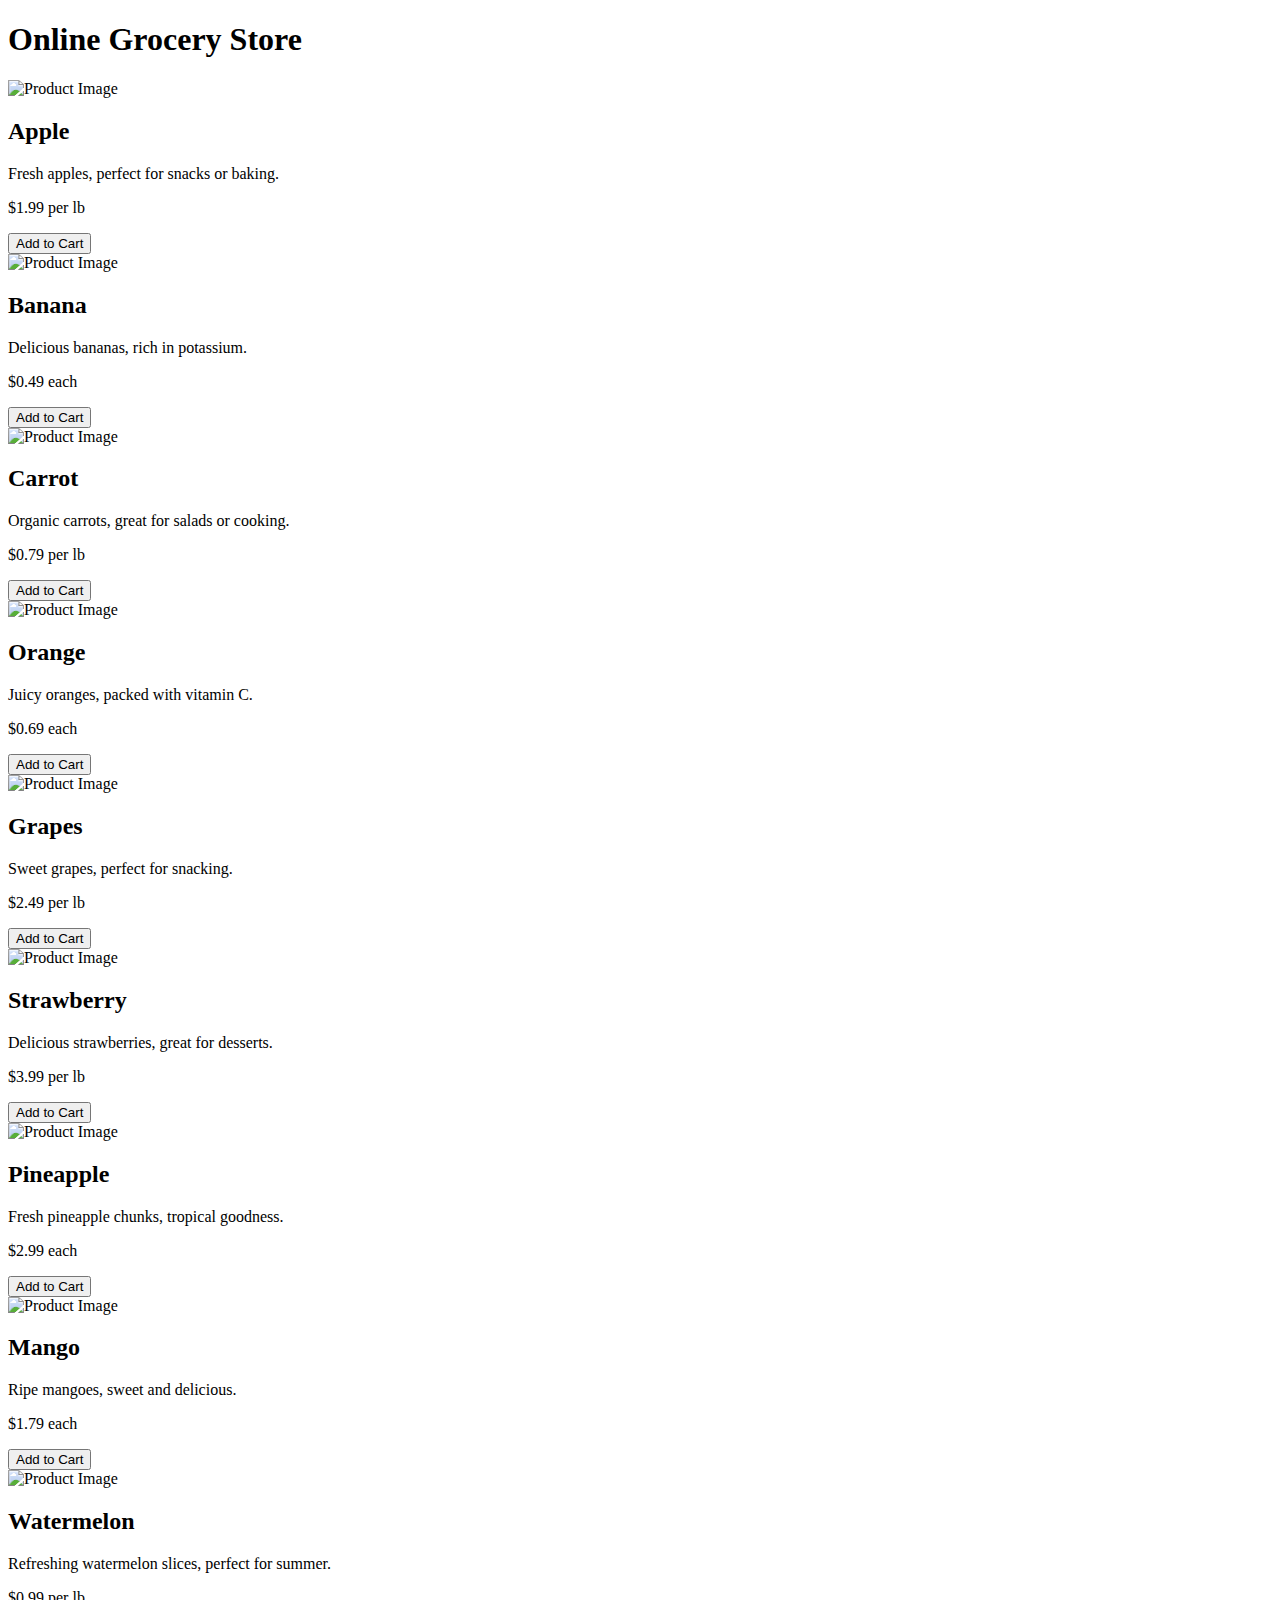
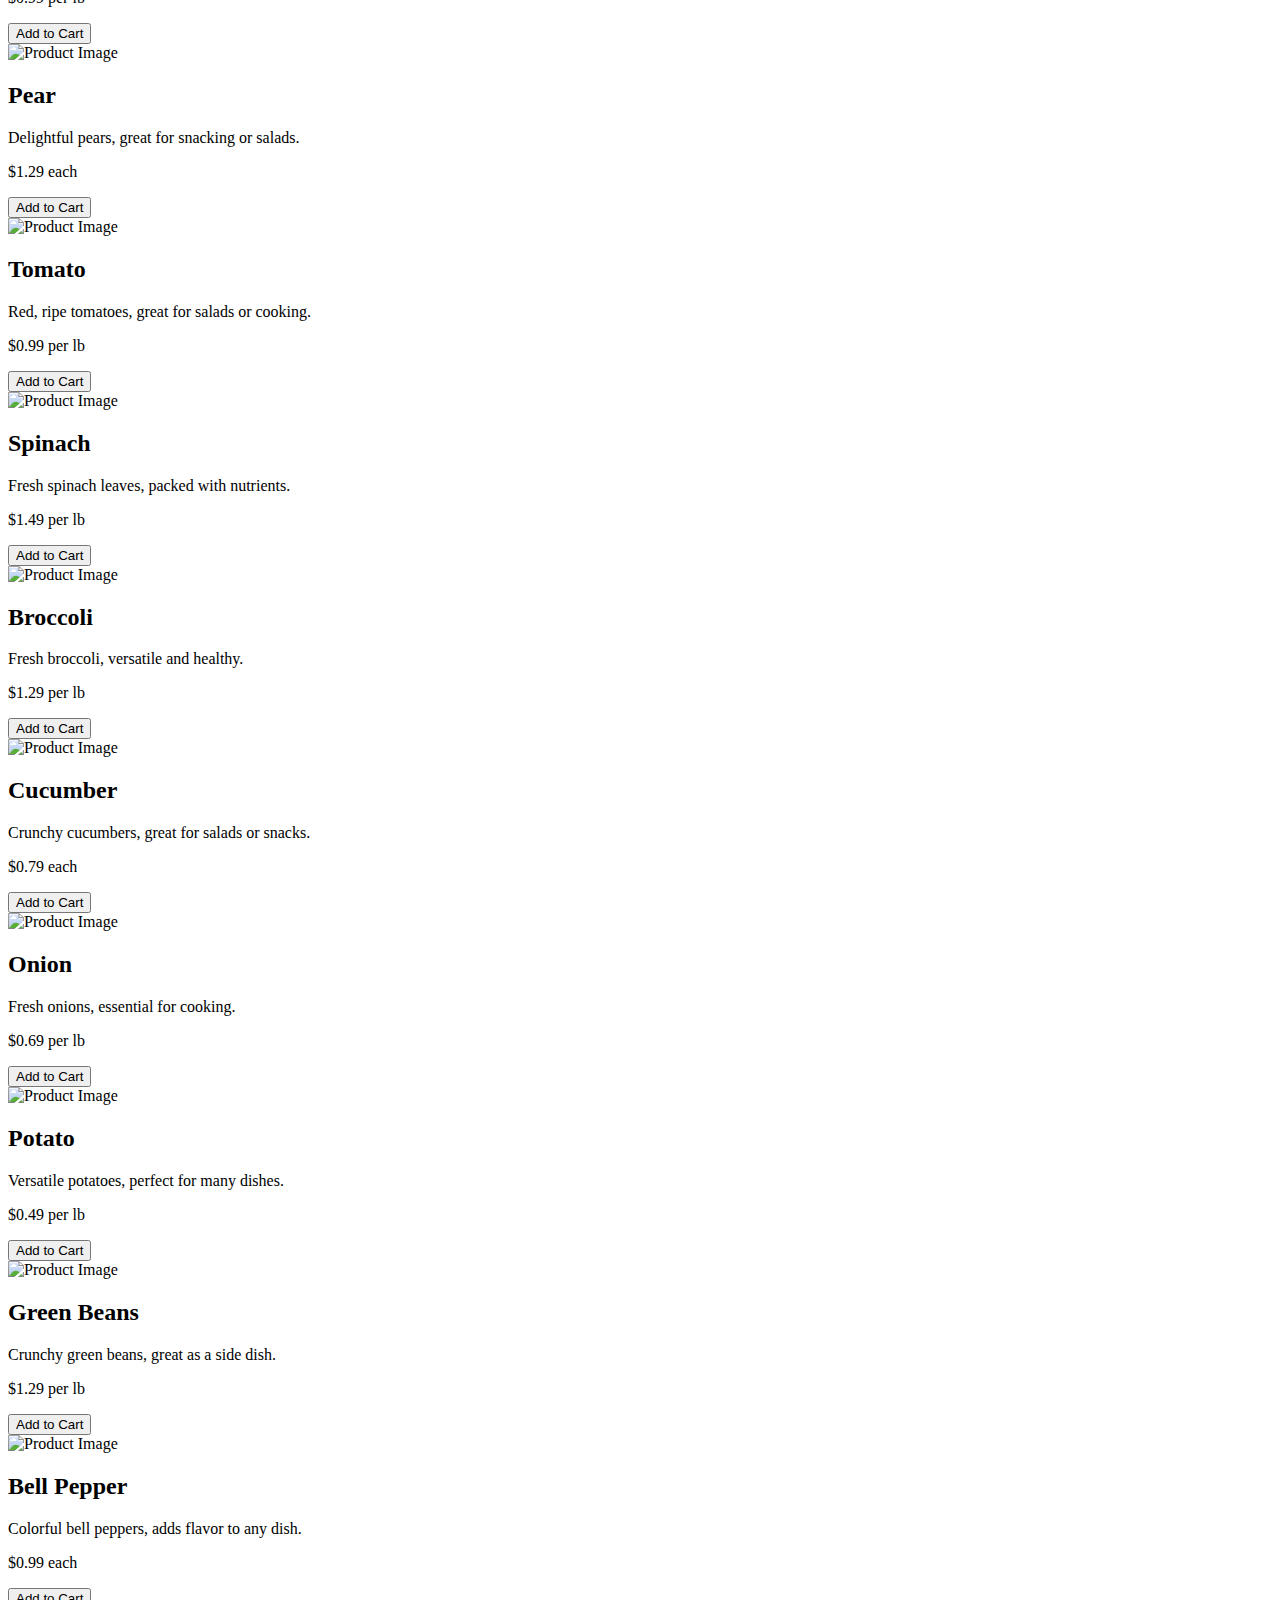
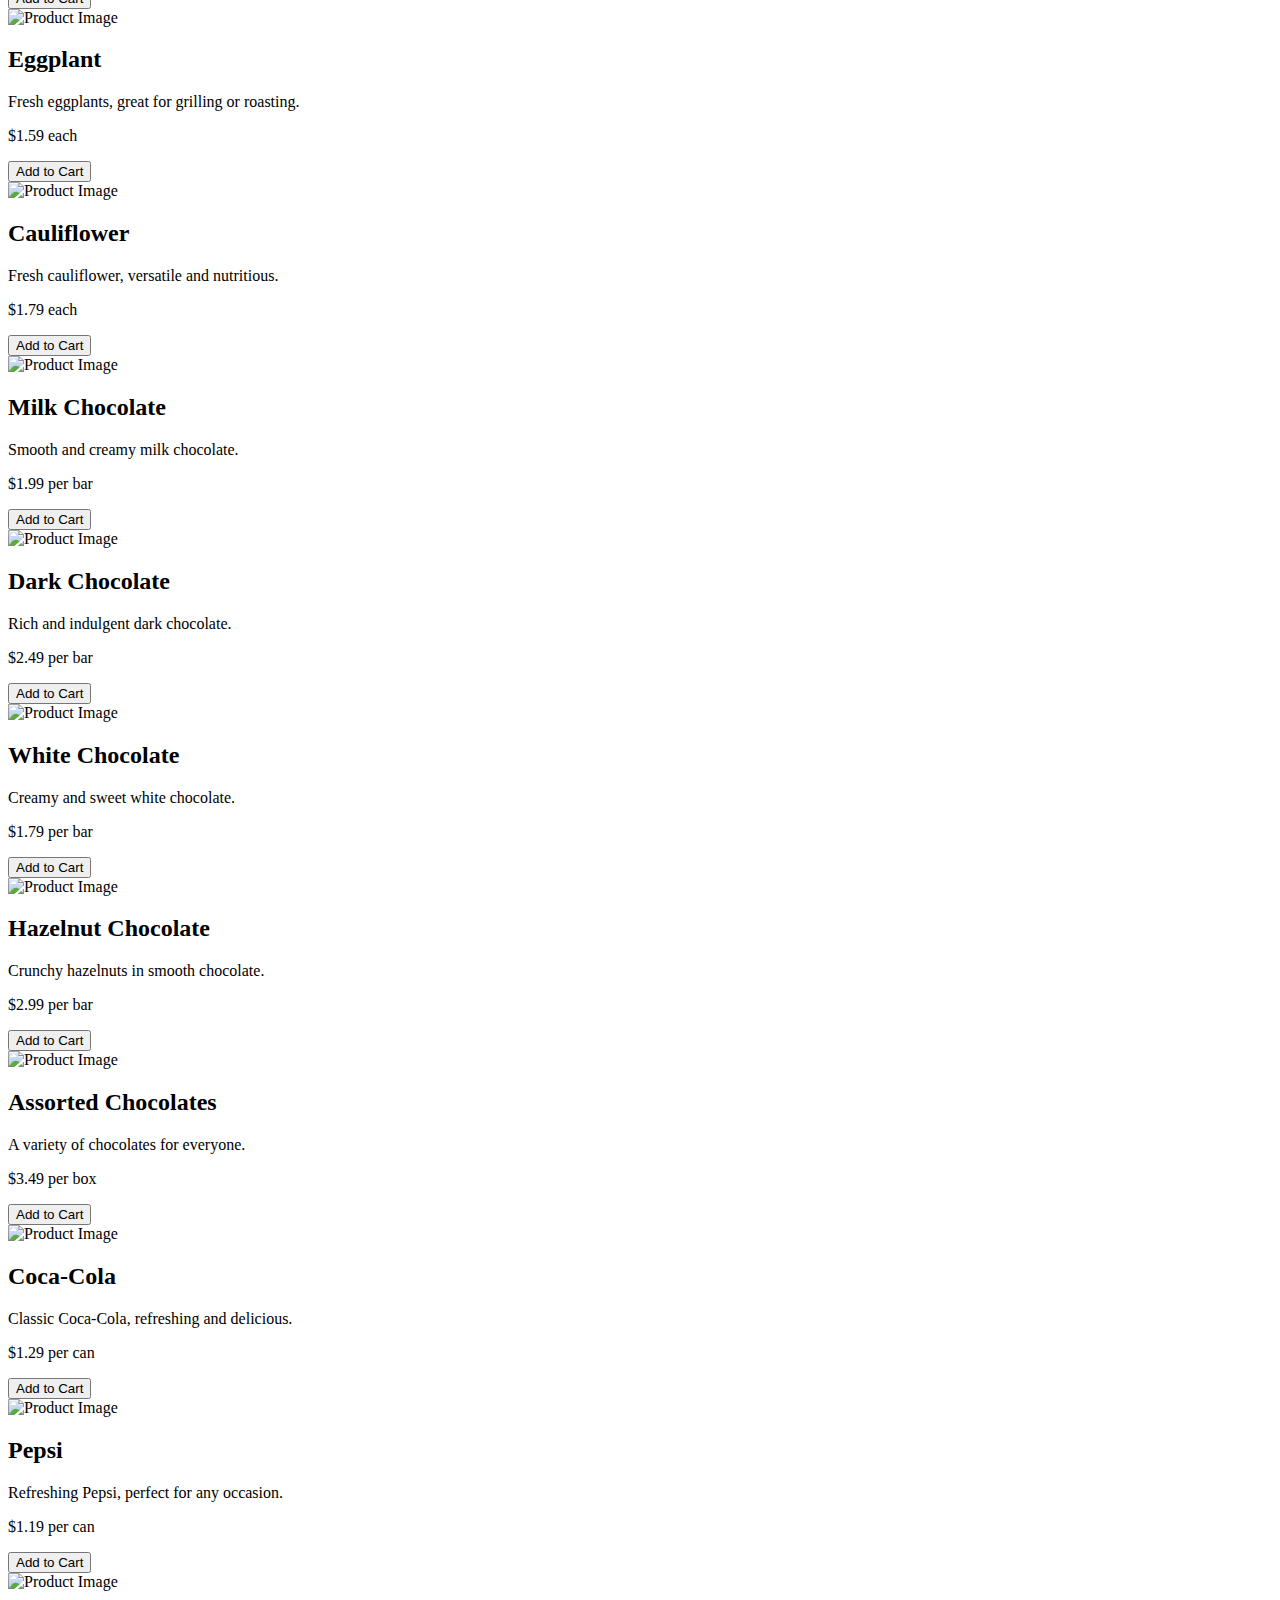
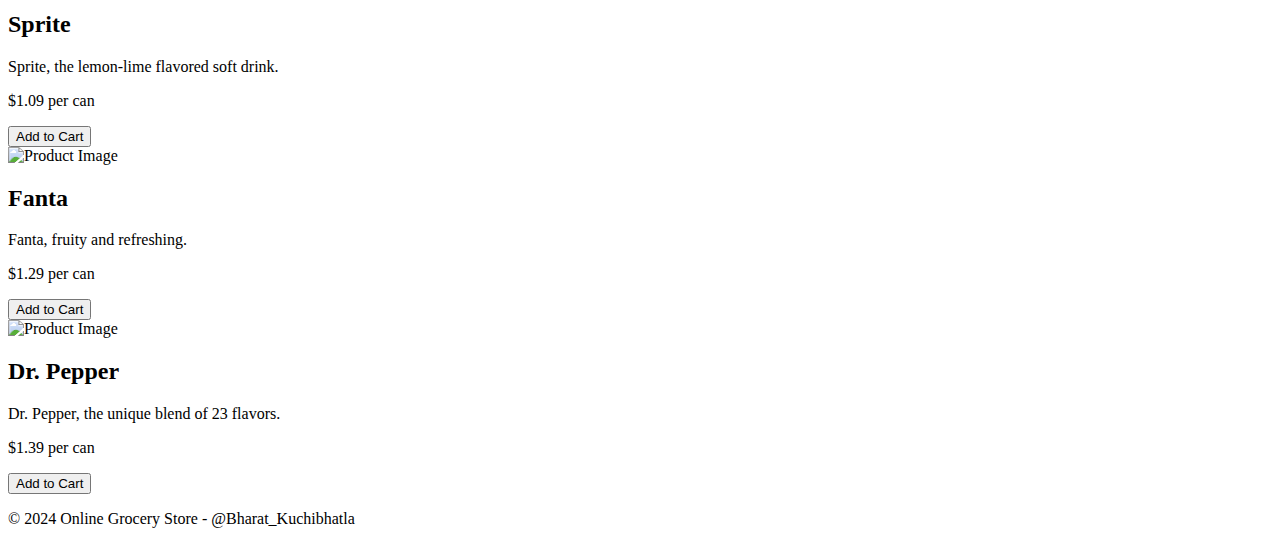
==== index.html @ dae842fe "Create index.html" ====
<!DOCTYPE html>
<html lang="en">
<head>
  <meta charset="UTF-8">
  <meta name="viewport" content="width=device-width, initial-scale=1.0">
  <title>Online Grocery Store</title>
  <link rel="stylesheet" href="styles.css">
</head>
<body>
  <header>
    <h1>Online Grocery Store</h1>
  </header>
  <main>
    <section class="product">
      <img src="https://via.placeholder.com/150" alt="Product Image">
      <h2>Apple</h2>
      <p>Fresh apples, perfect for snacks or baking.</p>
      <p>$1.99 per lb</p>
      <button onclick="addToCart('Apple', 1.99)">Add to Cart</button>
    </section>
    <section class="product">
      <img src="https://via.placeholder.com/150" alt="Product Image">
      <h2>Banana</h2>
      <p>Delicious bananas, rich in potassium.</p>
      <p>$0.49 each</p>
      <button onclick="addToCart('Banana', 0.49)">Add to Cart</button>
    </section>
    <section class="product">
      <img src="https://via.placeholder.com/150" alt="Product Image">
      <h2>Carrot</h2>
      <p>Organic carrots, great for salads or cooking.</p>
      <p>$0.79 per lb</p>
      <button onclick="addToCart('Carrot', 0.79)">Add to Cart</button>
    </section>
    <!-- Additional grocery items -->
    <section class="product">
      <img src="https://via.placeholder.com/150" alt="Product Image">
      <h2>Orange</h2>
      <p>Juicy oranges, packed with vitamin C.</p>
      <p>$0.69 each</p>
      <button onclick="addToCart('Orange', 0.69)">Add to Cart</button>
    </section>
    <section class="product">
      <img src="https://via.placeholder.com/150" alt="Product Image">
      <h2>Grapes</h2>
      <p>Sweet grapes, perfect for snacking.</p>
      <p>$2.49 per lb</p>
      <button onclick="addToCart('Grapes', 2.49)">Add to Cart</button>
    </section>
    <section class="product">
      <img src="https://via.placeholder.com/150" alt="Product Image">
      <h2>Strawberry</h2>
      <p>Delicious strawberries, great for desserts.</p>
      <p>$3.99 per lb</p>
      <button onclick="addToCart('Strawberry', 3.99)">Add to Cart</button>
    </section>
    <section class="product">
      <img src="https://via.placeholder.com/150" alt="Product Image">
      <h2>Pineapple</h2>
      <p>Fresh pineapple chunks, tropical goodness.</p>
      <p>$2.99 each</p>
      <button onclick="addToCart('Pineapple', 2.99)">Add to Cart</button>
    </section>
    <section class="product">
      <img src="https://via.placeholder.com/150" alt="Product Image">
      <h2>Mango</h2>
      <p>Ripe mangoes, sweet and delicious.</p>
      <p>$1.79 each</p>
      <button onclick="addToCart('Mango', 1.79)">Add to Cart</button>
    </section>
    <section class="product">
      <img src="https://via.placeholder.com/150" alt="Product Image">
      <h2>Watermelon</h2>
      <p>Refreshing watermelon slices, perfect for summer.</p>
      <p>$0.99 per lb</p>
      <button onclick="addToCart('Watermelon', 0.99)">Add to Cart</button>
    </section>
    <section class="product">
      <img src="https://via.placeholder.com/150" alt="Product Image">
      <h2>Pear</h2>
      <p>Delightful pears, great for snacking or salads.</p>
      <p>$1.29 each</p>
      <button onclick="addToCart('Pear', 1.29)">Add to Cart</button>
    </section>
    <!-- Additional vegetable items -->
    <section class="product">
      <img src="https://via.placeholder.com/150" alt="Product Image">
      <h2>Tomato</h2>
      <p>Red, ripe tomatoes, great for salads or cooking.</p>
      <p>$0.99 per lb</p>
      <button onclick="addToCart('Tomato', 0.99)">Add to Cart</button>
    </section>
    <section class="product">
      <img src="https://via.placeholder.com/150" alt="Product Image">
      <h2>Spinach</h2>
      <p>Fresh spinach leaves, packed with nutrients.</p>
      <p>$1.49 per lb</p>
      <button onclick="addToCart('Spinach', 1.49)">Add to Cart</button>
    </section>
    <section class="product">
      <img src="https://via.placeholder.com/150" alt="Product Image">
      <h2>Broccoli</h2>
      <p>Fresh broccoli, versatile and healthy.</p>
      <p>$1.29 per lb</p>
      <button onclick="addToCart('Broccoli', 1.29)">Add to Cart</button>
    </section>
    <section class="product">
      <img src="https://via.placeholder.com/150" alt="Product Image">
      <h2>Cucumber</h2>
      <p>Crunchy cucumbers, great for salads or snacks.</p>
      <p>$0.79 each</p>
      <button onclick="addToCart('Cucumber', 0.79)">Add to Cart</button>
    </section>
    <section class="product">
      <img src="https://via.placeholder.com/150" alt="Product Image">
      <h2>Onion</h2>
      <p>Fresh onions, essential for cooking.</p>
      <p>$0.69 per lb</p>
      <button onclick="addToCart('Onion', 0.69)">Add to Cart</button>
    </section>
    <section class="product">
      <img src="https://via.placeholder.com/150" alt="Product Image">
      <h2>Potato</h2>
      <p>Versatile potatoes, perfect for many dishes.</p>
      <p>$0.49 per lb</p>
      <button onclick="addToCart('Potato', 0.49)">Add to Cart</button>
    </section>
    <section class="product">
      <img src="https://via.placeholder.com/150" alt="Product Image">
      <h2>Green Beans</h2>
      <p>Crunchy green beans, great as a side dish.</p>
      <p>$1.29 per lb</p>
      <button onclick="addToCart('Green Beans', 1.29)">Add to Cart</button>
    </section>
    <section class="product">
      <img src="https://via.placeholder.com/150" alt="Product Image">
      <h2>Bell Pepper</h2>
      <p>Colorful bell peppers, adds flavor to any dish.</p>
      <p>$0.99 each</p>
      <button onclick="addToCart('Bell Pepper', 0.99)">Add to Cart</button>
    </section>
    <section class="product">
      <img src="https://via.placeholder.com/150" alt="Product Image">
      <h2>Eggplant</h2>
      <p>Fresh eggplants, great for grilling or roasting.</p>
      <p>$1.59 each</p>
      <button onclick="addToCart('Eggplant', 1.59)">Add to Cart</button>
    </section>
    <section class="product">
      <img src="https://via.placeholder.com/150" alt="Product Image">
      <h2>Cauliflower</h2>
      <p>Fresh cauliflower, versatile and nutritious.</p>
      <p>$1.79 each</p>
      <button onclick="addToCart('Cauliflower', 1.79)">Add to Cart</button>
    </section>
    <!-- Additional grocery items -->
    <!-- Chocolates -->
    <section class="product">
      <img src="https://via.placeholder.com/150" alt="Product Image">
      <h2>Milk Chocolate</h2>
      <p>Smooth and creamy milk chocolate.</p>
      <p>$1.99 per bar</p>
      <button onclick="addToCart('Milk Chocolate', 1.99)">Add to Cart</button>
    </section>
    <section class="product">
      <img src="https://via.placeholder.com/150" alt="Product Image">
      <h2>Dark Chocolate</h2>
      <p>Rich and indulgent dark chocolate.</p>
      <p>$2.49 per bar</p>
      <button onclick="addToCart('Dark Chocolate', 2.49)">Add to Cart</button>
    </section>
    <section class="product">
      <img src="https://via.placeholder.com/150" alt="Product Image">
      <h2>White Chocolate</h2>
      <p>Creamy and sweet white chocolate.</p>
      <p>$1.79 per bar</p>
      <button onclick="addToCart('White Chocolate', 1.79)">Add to Cart</button>
    </section>
    <section class="product">
      <img src="https://via.placeholder.com/150" alt="Product Image">
      <h2>Hazelnut Chocolate</h2>
      <p>Crunchy hazelnuts in smooth chocolate.</p>
      <p>$2.99 per bar</p>
      <button onclick="addToCart('Hazelnut Chocolate', 2.99)">Add to Cart</button>
    </section>
    <section class="product">
      <img src="https://via.placeholder.com/150" alt="Product Image">
      <h2>Assorted Chocolates</h2>
      <p>A variety of chocolates for everyone.</p>
      <p>$3.49 per box</p>
      <button onclick="addToCart('Assorted Chocolates', 3.49)">Add to Cart</button>
    </section>
    <!-- Soft Drinks -->
    <section class="product">
      <img src="https://via.placeholder.com/150" alt="Product Image">
      <h2>Coca-Cola</h2>
      <p>Classic Coca-Cola, refreshing and delicious.</p>
      <p>$1.29 per can</p>
      <button onclick="addToCart('Coca-Cola', 1.29)">Add to Cart</button>
    </section>
    <section class="product">
      <img src="https://via.placeholder.com/150" alt="Product Image">
      <h2>Pepsi</h2>
      <p>Refreshing Pepsi, perfect for any occasion.</p>
      <p>$1.19 per can</p>
      <button onclick="addToCart('Pepsi', 1.19)">Add to Cart</button>
    </section>
    <section class="product">
      <img src="https://via.placeholder.com/150" alt="Product Image">
      <h2>Sprite</h2>
      <p>Sprite, the lemon-lime flavored soft drink.</p>
      <p>$1.09 per can</p>
      <button onclick="addToCart('Sprite', 1.09)">Add to Cart</button>
    </section>
    <section class="product">
      <img src="https://via.placeholder.com/150" alt="Product Image">
      <h2>Fanta</h2>
      <p>Fanta, fruity and refreshing.</p>
      <p>$1.29 per can</p>
      <button onclick="addToCart('Fanta', 1.29)">Add to Cart</button>
    </section>
    <section class="product">
      <img src="https://via.placeholder.com/150" alt="Product Image">
      <h2>Dr. Pepper</h2>
      <p>Dr. Pepper, the unique blend of 23 flavors.</p>
      <p>$1.39 per can</p>
      <button onclick="addToCart('Dr. Pepper', 1.39)">Add to Cart</button>
    </section>
  </main>
  <footer>
    <p>&copy; 2024 Online Grocery Store - @Bharat_Kuchibhatla</p>
  </footer>

  <!-- Connect to the cart page -->
  <script>
    // Function to add items to the cart
    function addToCart(productName, price) {
      // Store product details in local storage
      const item = { name: productName, price: price };
      let cart = JSON.parse(localStorage.getItem('cart')) || [];
      cart.push(item);
      localStorage.setItem('cart', JSON.stringify(cart));
      
      // Redirect to the cart page
      window.location.href = 'cart.html';
    }
  </script>
</body>
</html>
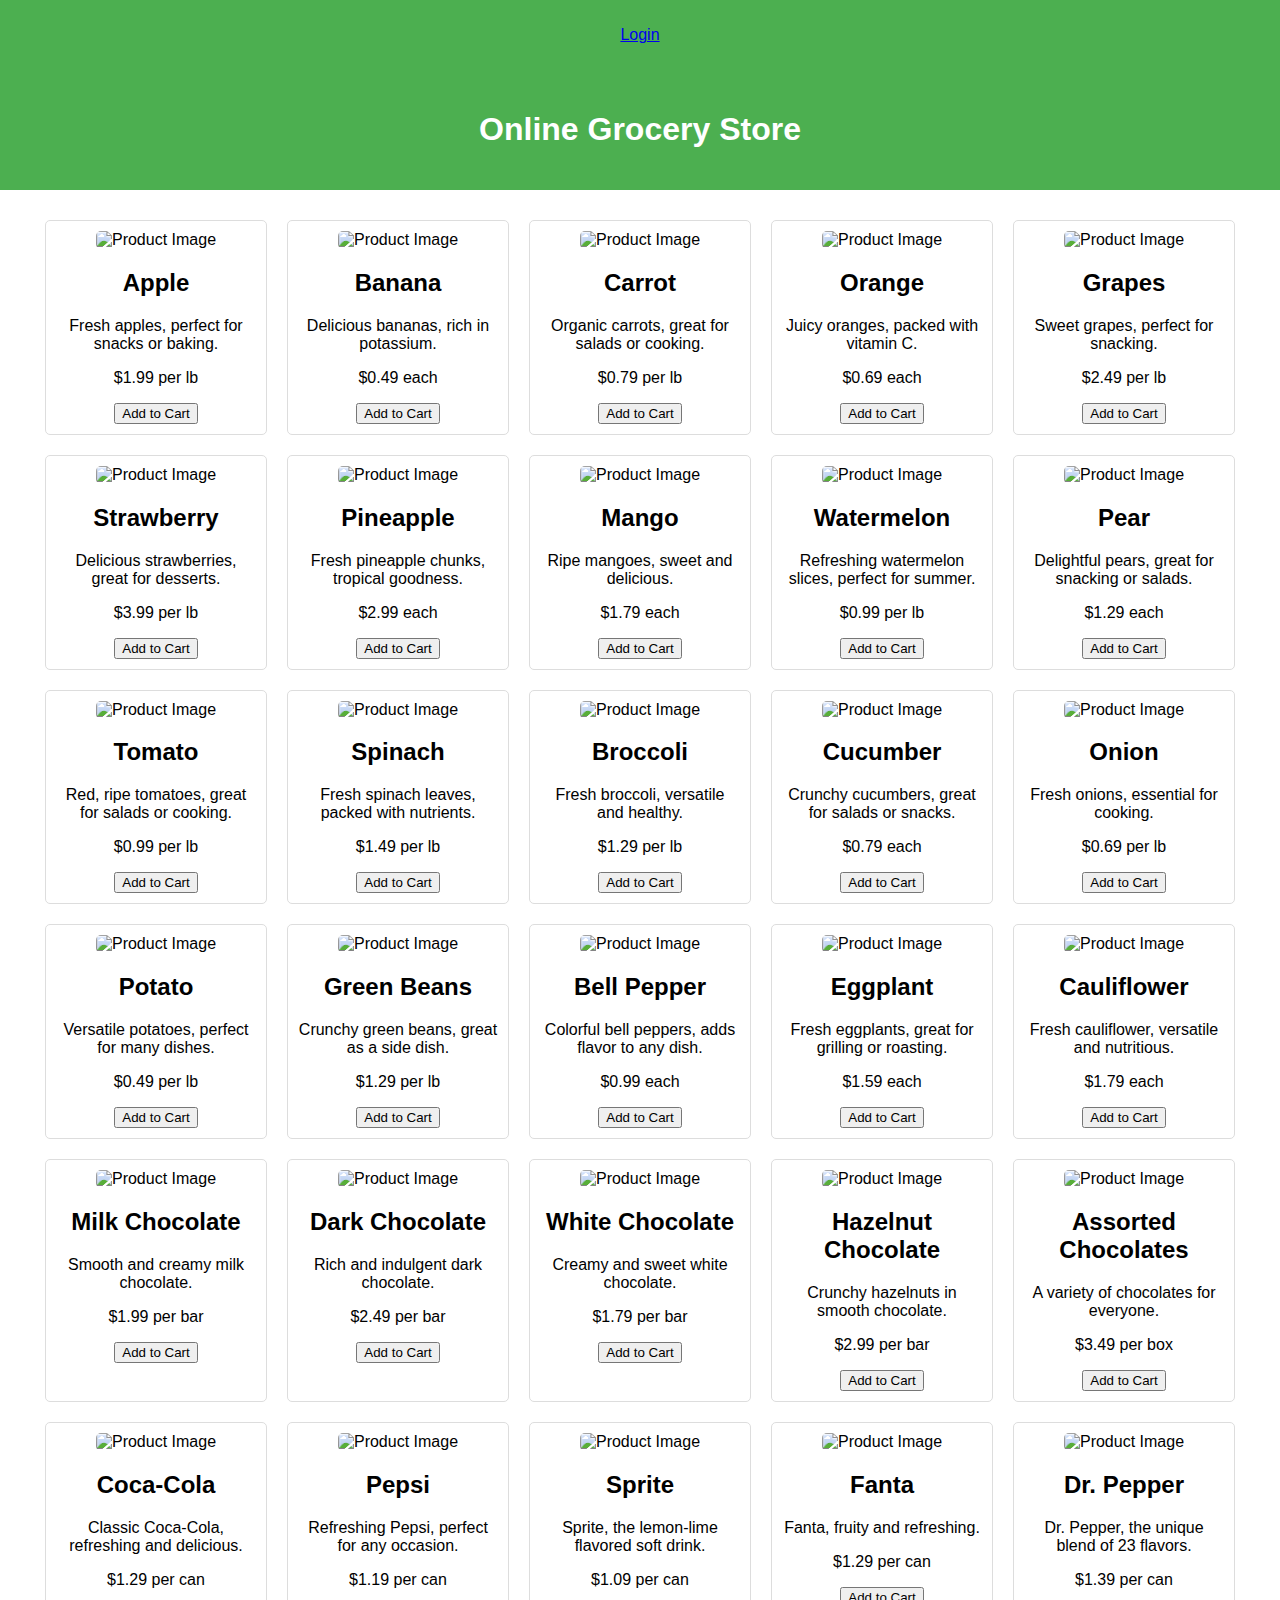
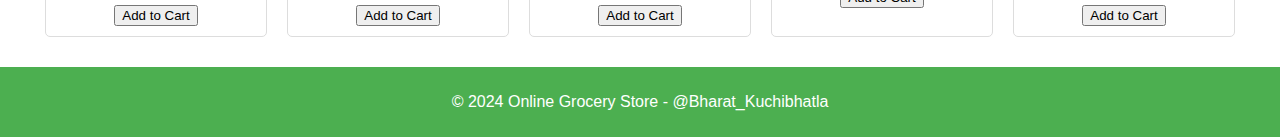
==== commit fc36147e: "Update index.html" ====
--- a/index.html
+++ b/index.html
@@ -5,7 +5,11 @@
   <meta name="viewport" content="width=device-width, initial-scale=1.0">
   <title>Online Grocery Store</title>
   <link rel="stylesheet" href="styles.css">
+  <link rel="login page" href="login.html">
 </head>
+<footer>
+    <p><a href="login.html">Login</a></p>
+  </footer>
 <body>
   <header>
     <h1>Online Grocery Store</h1>
--- a/styles.css
+++ b/styles.css
@@ -0,0 +1,40 @@
+body {
+  font-family: Arial, sans-serif;
+  margin: 0;
+  padding: 0;
+}
+
+header {
+  background-color: #4CAF50;
+  color: white;
+  text-align: center;
+  padding: 20px 0;
+}
+
+main {
+  display: flex;
+  flex-wrap: wrap;
+  justify-content: center;
+  padding: 20px;
+}
+
+.product {
+  border: 1px solid #ddd;
+  border-radius: 5px;
+  margin: 10px;
+  padding: 10px;
+  width: 200px;
+  text-align: center;
+}
+
+.product img {
+  width: 100%;
+  border-radius: 5px;
+}
+
+footer {
+  background-color: #4CAF50;
+  color: white;
+  text-align: center;
+  padding: 10px 0;
+}
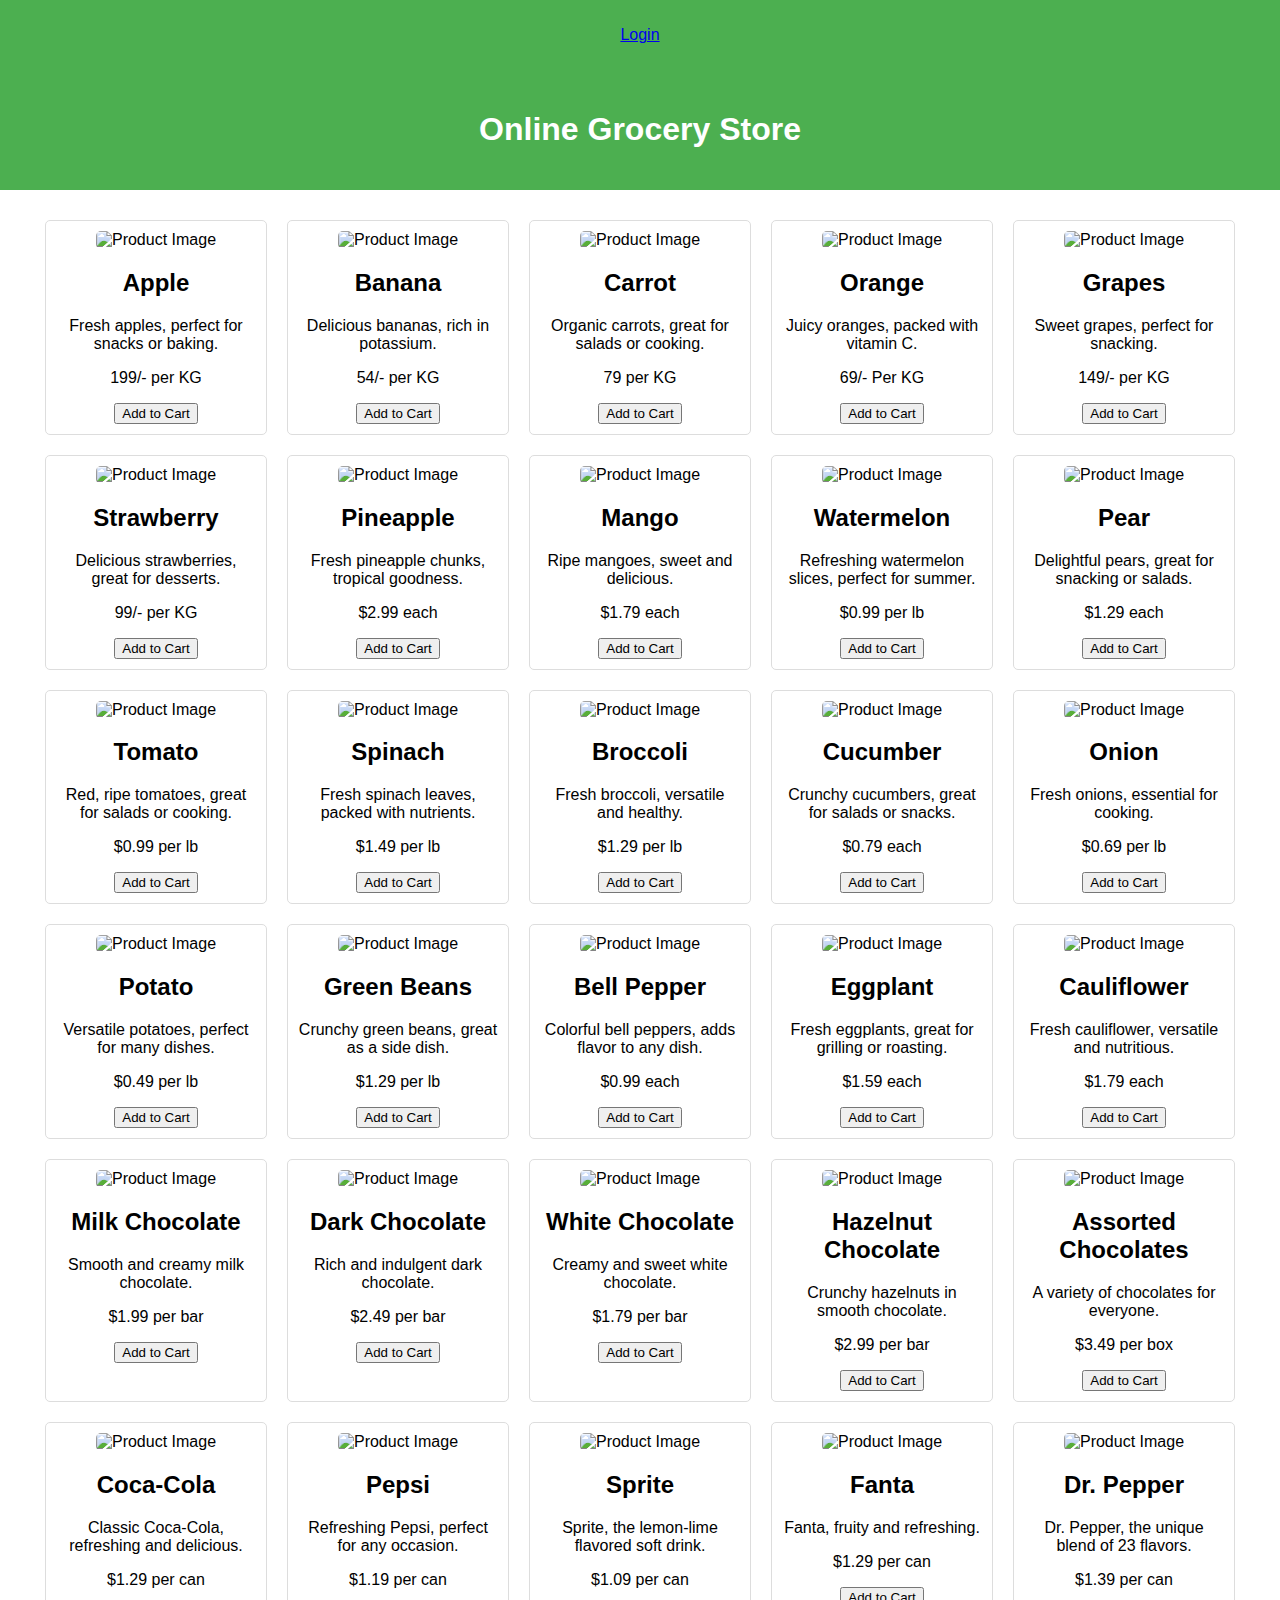
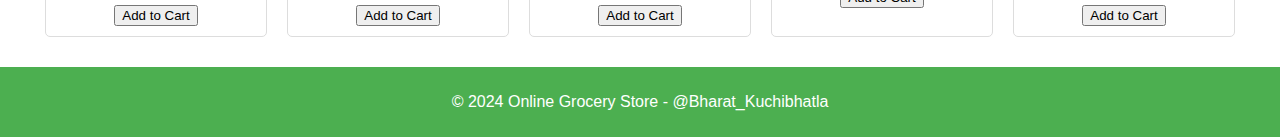
==== commit fd9645b9: "Update index.html" ====
--- a/index.html
+++ b/index.html
@@ -16,47 +16,47 @@
   </header>
   <main>
     <section class="product">
-      <img src="https://via.placeholder.com/150" alt="Product Image">
+      <img src="https://hips.hearstapps.com/hmg-prod/images/apples-royalty-free-image-164084111-1537885595.jpg?crop=0.66667xw:1xh;center,top&resize=1200:*" alt="Product Image">
       <h2>Apple</h2>
       <p>Fresh apples, perfect for snacks or baking.</p>
-      <p>$1.99 per lb</p>
-      <button onclick="addToCart('Apple', 1.99)">Add to Cart</button>
-    </section>
-    <section class="product">
-      <img src="https://via.placeholder.com/150" alt="Product Image">
+      <p> 199/- per KG</p>
+      <button onclick="addToCart('Apple', 199)">Add to Cart</button>
+    </section>
+    <section class="product">
+      <img src="https://hips.hearstapps.com/hmg-prod/images/bananas-royalty-free-image-1702061943.jpg?crop=1.00xw:1.00xh;0,0&resize=1200:*" alt="Product Image">
       <h2>Banana</h2>
       <p>Delicious bananas, rich in potassium.</p>
-      <p>$0.49 each</p>
-      <button onclick="addToCart('Banana', 0.49)">Add to Cart</button>
-    </section>
-    <section class="product">
-      <img src="https://via.placeholder.com/150" alt="Product Image">
+      <p>54/- per KG</p>
+      <button onclick="addToCart('Banana', 54)">Add to Cart</button>
+    </section>
+    <section class="product">
+      <img src="https://static.toiimg.com/thumb/105672842.cms?width=680&height=512&imgsize=156550" alt="Product Image">
       <h2>Carrot</h2>
       <p>Organic carrots, great for salads or cooking.</p>
-      <p>$0.79 per lb</p>
-      <button onclick="addToCart('Carrot', 0.79)">Add to Cart</button>
+      <p>79 per KG</p>
+      <button onclick="addToCart('Carrot', 79)">Add to Cart</button>
     </section>
     <!-- Additional grocery items -->
     <section class="product">
-      <img src="https://via.placeholder.com/150" alt="Product Image">
+      <img src="https://www.fervalle.com/wp-content/uploads/2022/07/transparent-orange-apple5eacfeae85ac29.7815306015883956945475-300x300.png" alt="Product Image">
       <h2>Orange</h2>
       <p>Juicy oranges, packed with vitamin C.</p>
-      <p>$0.69 each</p>
-      <button onclick="addToCart('Orange', 0.69)">Add to Cart</button>
-    </section>
-    <section class="product">
-      <img src="https://via.placeholder.com/150" alt="Product Image">
+      <p> 69/- Per KG</p>
+      <button onclick="addToCart('Orange', 69)">Add to Cart</button>
+    </section>
+    <section class="product">
+      <img src="https://5.imimg.com/data5/VU/MR/MY-24751011/purple-grapes-500x500.jpg" alt="Product Image">
       <h2>Grapes</h2>
       <p>Sweet grapes, perfect for snacking.</p>
-      <p>$2.49 per lb</p>
-      <button onclick="addToCart('Grapes', 2.49)">Add to Cart</button>
-    </section>
-    <section class="product">
-      <img src="https://via.placeholder.com/150" alt="Product Image">
+      <p> 149/- per KG</p>
+      <button onclick="addToCart('Grapes', 149)">Add to Cart</button>
+    </section>
+    <section class="product">
+      <img src="https://images.indianexpress.com/2021/01/strawberry_1200_getty.jpg?w=640" alt="Product Image">
       <h2>Strawberry</h2>
       <p>Delicious strawberries, great for desserts.</p>
-      <p>$3.99 per lb</p>
-      <button onclick="addToCart('Strawberry', 3.99)">Add to Cart</button>
+      <p> 99/- per KG</p>
+      <button onclick="addToCart('Strawberry', 99)">Add to Cart</button>
     </section>
     <section class="product">
       <img src="https://via.placeholder.com/150" alt="Product Image">
